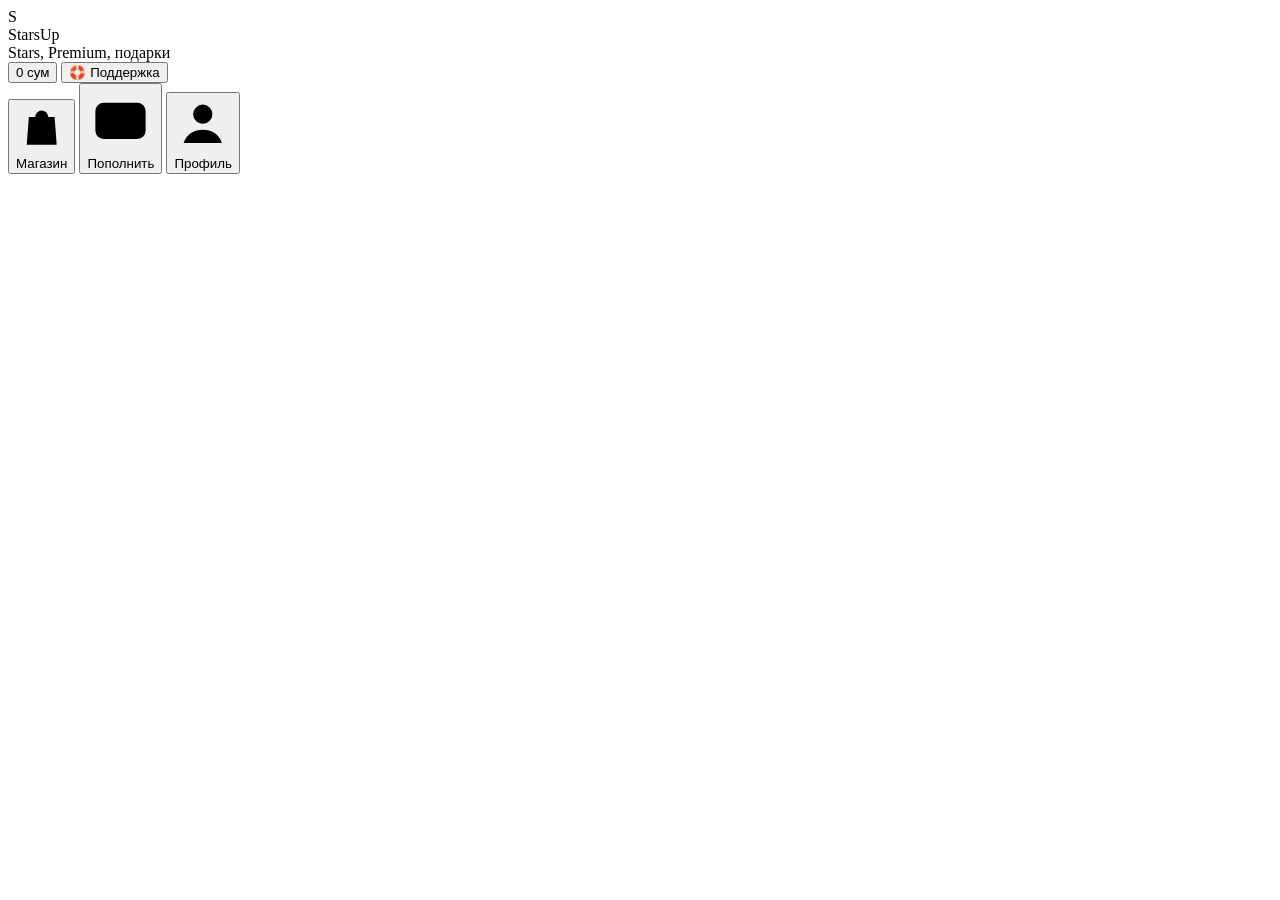
==== starsup/webapp/design/index.html @ 56e7fd9a "Add files via upload" ====
<!doctype html>
<html lang="ru">
<head>
<meta charset="utf-8">
<meta name="viewport" content="width=device-width,initial-scale=1,viewport-fit=cover,user-scalable=no">
<title>StarsUp</title>
<script src="https://telegram.org/js/telegram-web-app.js"></script>
<link rel="preconnect" href="https://fonts.googleapis.com"><link rel="preconnect" href="https://fonts.gstatic.com" crossorigin>
<link href="https://fonts.googleapis.com/css2?family=Exo+2:wght@500;600;700;800&display=swap&subset=cyrillic" rel="stylesheet">
<meta name="theme-color" content="#05070f">
<link rel="stylesheet" href="/static/style.css">
</head>
<body>
<header class="top">
  <div class="who"><div class="ava" id="ava">S</div><div><div class="hi" id="hi">StarsUp</div><div class="sub">Stars, Premium, подарки</div></div></div>
  <div class="top-actions">
    <button class="chip gold" data-act="goto" data-tab="topup" id="balChip">0 сум</button>
    <button class="chip" data-act="support" aria-label="Поддержка">🛟 Поддержка</button>
  </div>
</header>
<main id="view"></main>
<nav class="tabs" id="tabs">
  <button data-act="goto" data-tab="shop" class="on"><i><svg viewBox="0 0 24 24"><path d="M6 7h12l1 13H5L6 7z"/><path d="M9 7a3 3 0 0 1 6 0"/></svg></i>Магазин</button>
  <button data-act="goto" data-tab="topup"><i><svg viewBox="0 0 24 24"><rect x="3" y="6" width="18" height="13" rx="3"/><path d="M3 10h18M7 15h4"/></svg></i>Пополнить</button>
  <button data-act="goto" data-tab="profile"><i><svg viewBox="0 0 24 24"><circle cx="12" cy="8" r="4"/><path d="M4 20c1.5-4 4.5-5.5 8-5.5s6.5 1.5 8 5.5"/></svg></i>Профиль</button>
</nav>
<div class="backdrop" id="backdrop" data-act="close"></div>
<div class="sheet" id="sheet" role="dialog" aria-modal="true"></div>
<div class="toast" id="toast"></div>
<script src="/static/app.js"></script>
</body>
</html>
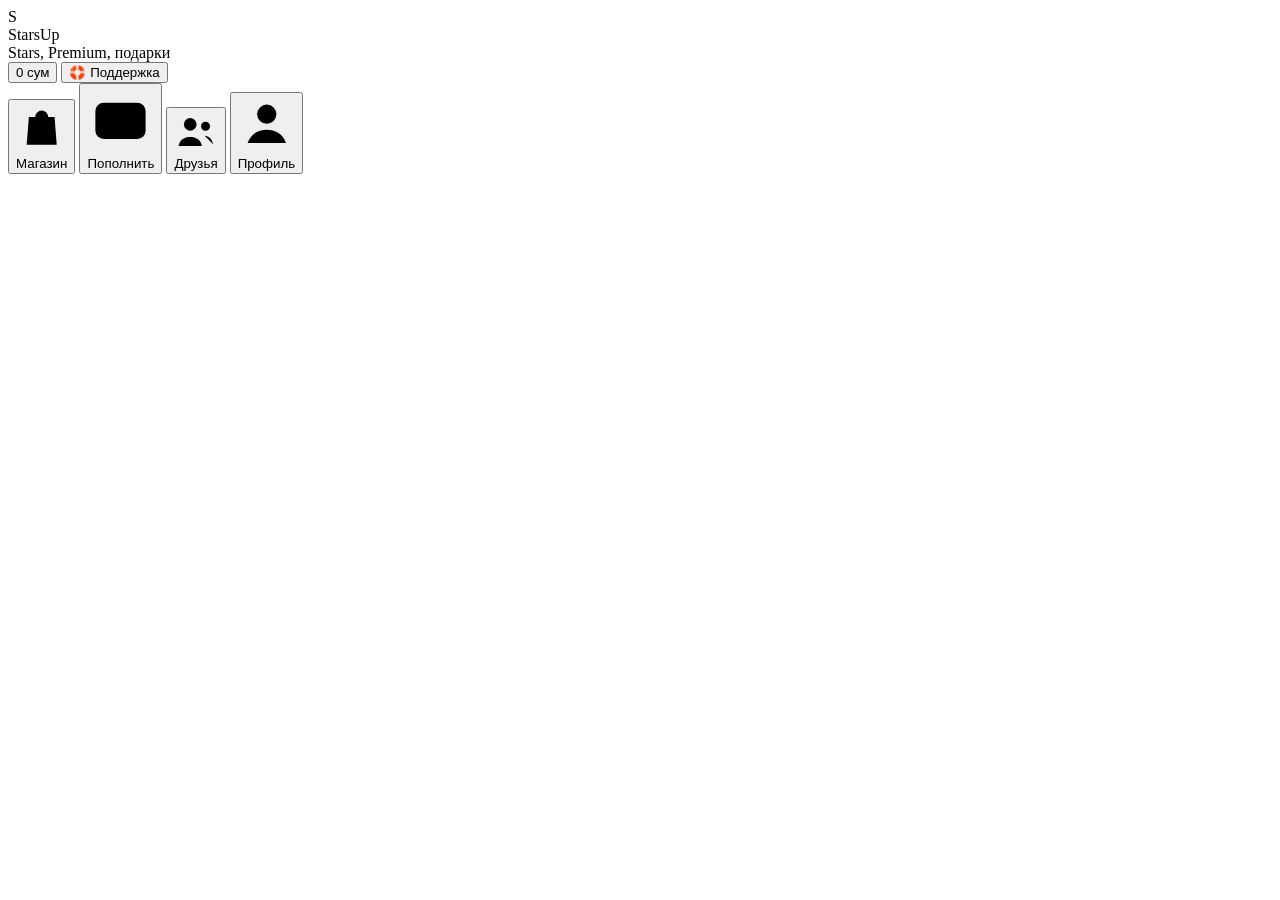
==== commit 4cfe9209: "Add files via upload" ====
--- a/starsup/webapp/design/index.html
+++ b/starsup/webapp/design/index.html
@@ -22,6 +22,7 @@
 <nav class="tabs" id="tabs">
   <button data-act="goto" data-tab="shop" class="on"><i><svg viewBox="0 0 24 24"><path d="M6 7h12l1 13H5L6 7z"/><path d="M9 7a3 3 0 0 1 6 0"/></svg></i>Магазин</button>
   <button data-act="goto" data-tab="topup"><i><svg viewBox="0 0 24 24"><rect x="3" y="6" width="18" height="13" rx="3"/><path d="M3 10h18M7 15h4"/></svg></i>Пополнить</button>
+  <button data-act="goto" data-tab="ref"><i><svg viewBox="0 0 24 24"><circle cx="9" cy="8" r="3.5"/><path d="M2.5 20c.8-3.6 3.3-5 6.5-5s5.7 1.4 6.5 5"/><circle cx="17.5" cy="9" r="2.5"/><path d="M17 14.3c2.3.2 4 1.5 4.7 4.7"/></svg></i>Друзья</button>
   <button data-act="goto" data-tab="profile"><i><svg viewBox="0 0 24 24"><circle cx="12" cy="8" r="4"/><path d="M4 20c1.5-4 4.5-5.5 8-5.5s6.5 1.5 8 5.5"/></svg></i>Профиль</button>
 </nav>
 <div class="backdrop" id="backdrop" data-act="close"></div>
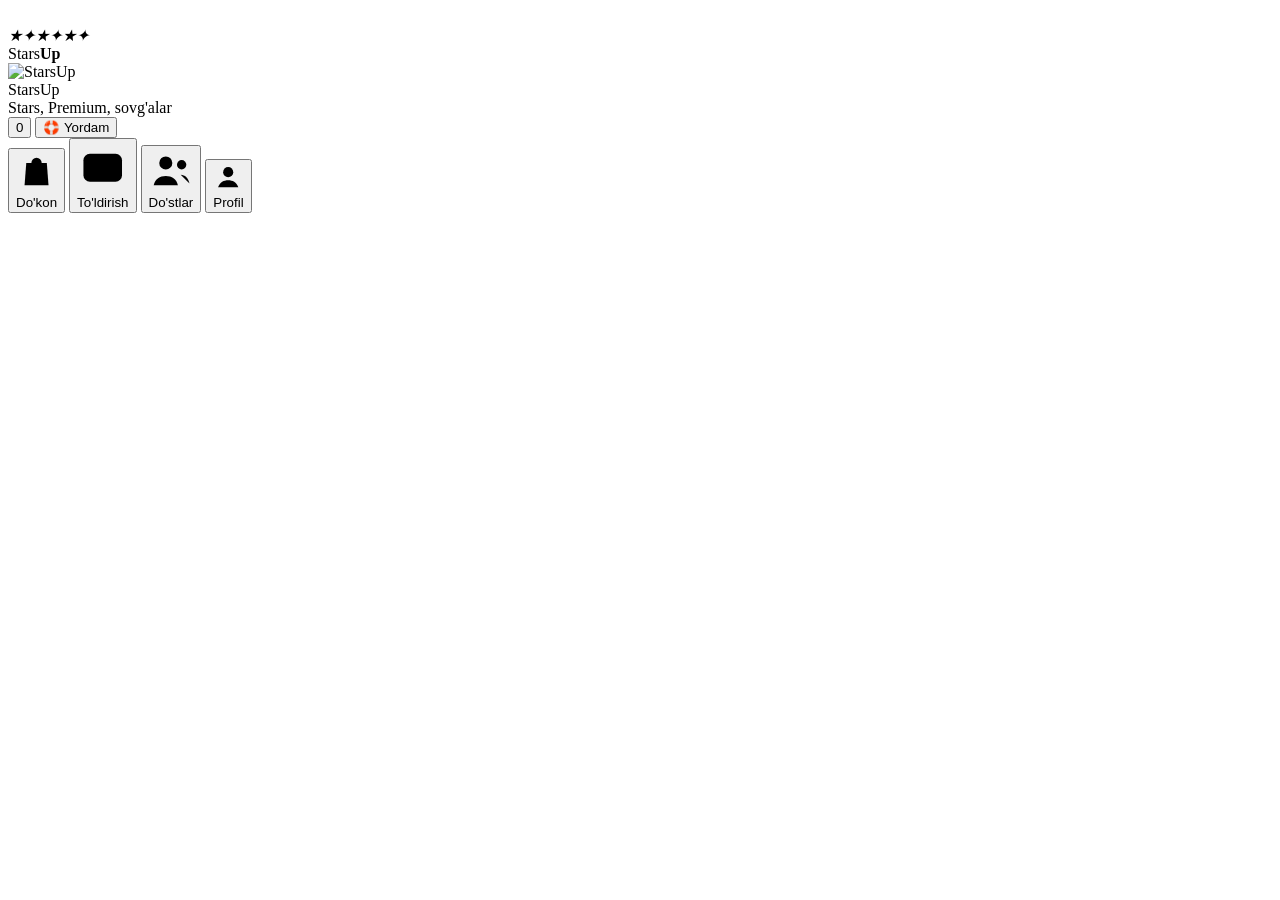
==== commit adb44584: "Add files via upload" ====
--- a/starsup/webapp/design/index.html
+++ b/starsup/webapp/design/index.html
@@ -1,5 +1,5 @@
 <!doctype html>
-<html lang="ru">
+<html lang="uz">
 <head>
 <meta charset="utf-8">
 <meta name="viewport" content="width=device-width,initial-scale=1,viewport-fit=cover,user-scalable=no">
@@ -8,22 +8,33 @@
 <link rel="preconnect" href="https://fonts.googleapis.com"><link rel="preconnect" href="https://fonts.gstatic.com" crossorigin>
 <link href="https://fonts.googleapis.com/css2?family=Exo+2:wght@500;600;700;800&display=swap&subset=cyrillic" rel="stylesheet">
 <meta name="theme-color" content="#05070f">
+<link rel="preload" as="image" href="/static/logo.webp">
 <link rel="stylesheet" href="/static/style.css">
 </head>
-<body>
+<body class="splash-on">
+<div class="splash" id="splash" aria-hidden="true">
+  <div class="sp-bg"></div>
+  <div class="sp-stage">
+    <i class="sp-ring"></i><i class="sp-ring r2"></i>
+    <div class="sp-fly" id="spFly"><div class="sp-pop"><div class="sp-clip"><img src="/static/logo.webp" alt=""><span class="sp-shine"></span></div></div></div>
+    <i class="spark k1">★</i><i class="spark k2">✦</i><i class="spark k3">★</i><i class="spark k4">✦</i><i class="spark k5">★</i><i class="spark k6">✦</i>
+  </div>
+  <div class="sp-name">Stars<b>Up</b></div>
+  <div class="sp-bar"><i></i></div>
+</div>
 <header class="top">
-  <div class="who"><div class="ava" id="ava">S</div><div><div class="hi" id="hi">StarsUp</div><div class="sub">Stars, Premium, подарки</div></div></div>
+  <div class="who"><img class="ava" id="ava" src="/static/logo.webp" alt="StarsUp"><div><div class="hi" id="hi">StarsUp</div><div class="sub" data-i18n="sub">Stars, Premium, sovg'alar</div></div></div>
   <div class="top-actions">
-    <button class="chip gold" data-act="goto" data-tab="topup" id="balChip">0 сум</button>
-    <button class="chip" data-act="support" aria-label="Поддержка">🛟 Поддержка</button>
+    <button class="chip gold" data-act="goto" data-tab="topup" id="balChip">0</button>
+    <button class="chip" data-act="support" data-i18n="support" data-i18n-aria="supportAria" aria-label="Yordam">🛟 Yordam</button>
   </div>
 </header>
 <main id="view"></main>
 <nav class="tabs" id="tabs">
-  <button data-act="goto" data-tab="shop" class="on"><i><svg viewBox="0 0 24 24"><path d="M6 7h12l1 13H5L6 7z"/><path d="M9 7a3 3 0 0 1 6 0"/></svg></i>Магазин</button>
-  <button data-act="goto" data-tab="topup"><i><svg viewBox="0 0 24 24"><rect x="3" y="6" width="18" height="13" rx="3"/><path d="M3 10h18M7 15h4"/></svg></i>Пополнить</button>
-  <button data-act="goto" data-tab="ref"><i><svg viewBox="0 0 24 24"><circle cx="9" cy="8" r="3.5"/><path d="M2.5 20c.8-3.6 3.3-5 6.5-5s5.7 1.4 6.5 5"/><circle cx="17.5" cy="9" r="2.5"/><path d="M17 14.3c2.3.2 4 1.5 4.7 4.7"/></svg></i>Друзья</button>
-  <button data-act="goto" data-tab="profile"><i><svg viewBox="0 0 24 24"><circle cx="12" cy="8" r="4"/><path d="M4 20c1.5-4 4.5-5.5 8-5.5s6.5 1.5 8 5.5"/></svg></i>Профиль</button>
+  <button data-act="goto" data-tab="shop" class="on"><i><svg viewBox="0 0 24 24"><path d="M6 7h12l1 13H5L6 7z"/><path d="M9 7a3 3 0 0 1 6 0"/></svg></i><span data-i18n="tab_shop">Do'kon</span></button>
+  <button data-act="goto" data-tab="topup"><i><svg viewBox="0 0 24 24"><rect x="3" y="6" width="18" height="13" rx="3"/><path d="M3 10h18M7 15h4"/></svg></i><span data-i18n="tab_topup">To'ldirish</span></button>
+  <button data-act="goto" data-tab="ref"><i><svg viewBox="0 0 24 24"><circle cx="9" cy="8" r="3.5"/><path d="M2.5 20c.8-3.6 3.3-5 6.5-5s5.7 1.4 6.5 5"/><circle cx="17.5" cy="9" r="2.5"/><path d="M17 14.3c2.3.2 4 1.5 4.7 4.7"/></svg></i><span data-i18n="tab_ref">Do'stlar</span></button>
+  <button data-act="goto" data-tab="profile"><i><svg viewBox="0 0 24 24"><circle cx="12" cy="8" r="4"/><path d="M4 20c1.5-4 4.5-5.5 8-5.5s6.5 1.5 8 5.5"/></svg></i><span data-i18n="tab_profile">Profil</span></button>
 </nav>
 <div class="backdrop" id="backdrop" data-act="close"></div>
 <div class="sheet" id="sheet" role="dialog" aria-modal="true"></div>
